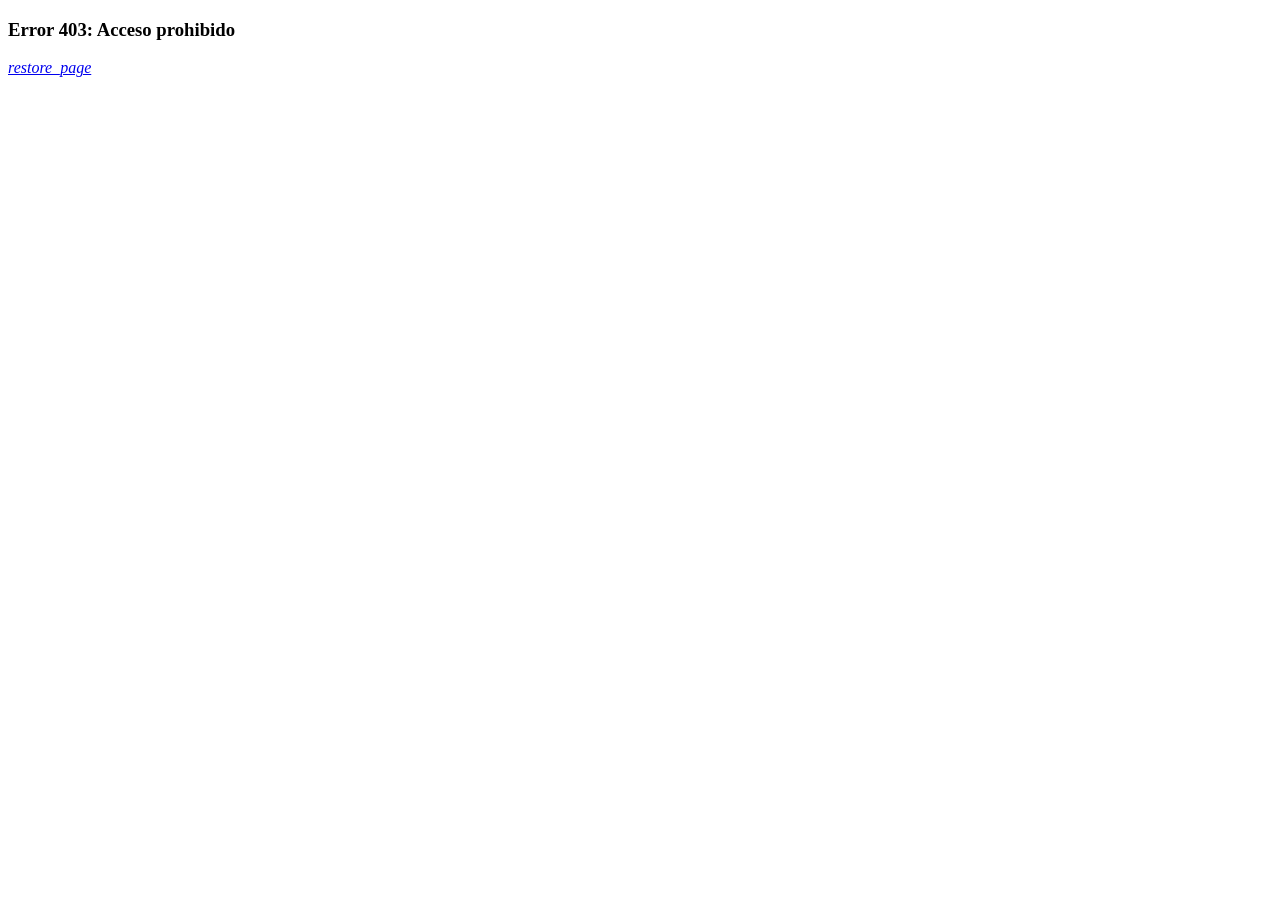
==== resources/pages/error403.html @ 5c09cd18 "Siuuu" ====
<!doctype html>
<html lang='es'>
<head>
    <meta charset='utf-8'>
    <title>¡Acceso prohibido!</title>
    <link type='text/css' rel='stylesheet' href='/coffeeshop/resources/css/materialize.min.css'/>
	<link type='text/css' rel='stylesheet' href='/coffeeshop/resources/css/material-icons.css'/>
    <meta name='viewport' content='width=device-width, initial-scale=1'>
</head>
<body>
    <div class='center-align'>
        <h3>Error 403: Acceso prohibido</h3>
        <a href='/coffeeshop/views/public/'><i class="medium material-icons">restore_page</i></a>
    </div>
</body>
</html>
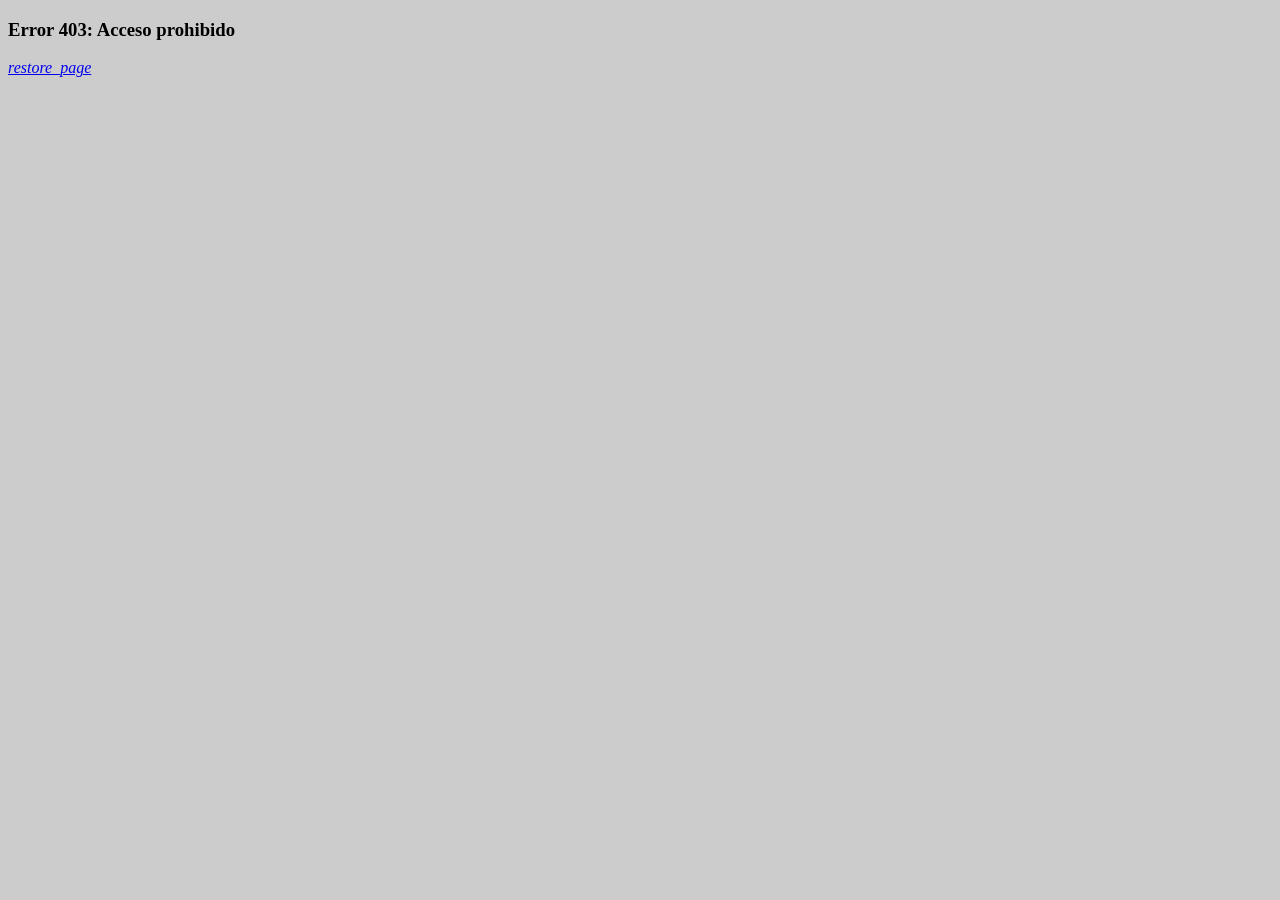
==== commit 6a1e2449: "Paginas de error" ====
--- a/resources/pages/error403.html
+++ b/resources/pages/error403.html
@@ -3,14 +3,22 @@
 <head>
     <meta charset='utf-8'>
     <title>¡Acceso prohibido!</title>
-    <link type='text/css' rel='stylesheet' href='/coffeeshop/resources/css/materialize.min.css'/>
-	<link type='text/css' rel='stylesheet' href='/coffeeshop/resources/css/material-icons.css'/>
+    <link type='text/css' rel='stylesheet' href='/cr7/realtech/resources/css/materialize.min.css'/>
+	<link type='text/css' rel='stylesheet' href='/cr7/realtech/resources/css/material-icons.css'/>
     <meta name='viewport' content='width=device-width, initial-scale=1'>
+
+    <style>
+            body {
+                background-image: url("/cr7/realtech/resources/img/403.png");
+                background-repeat: no-repeat;        
+                background-color: #cccccc;
+                }
+    </style>
 </head>
 <body>
     <div class='center-align'>
         <h3>Error 403: Acceso prohibido</h3>
-        <a href='/coffeeshop/views/public/'><i class="medium material-icons">restore_page</i></a>
+        <a href='/cr7/realtech/views/public/'><i class="medium material-icons">restore_page</i></a>
     </div>
 </body>
 </html>
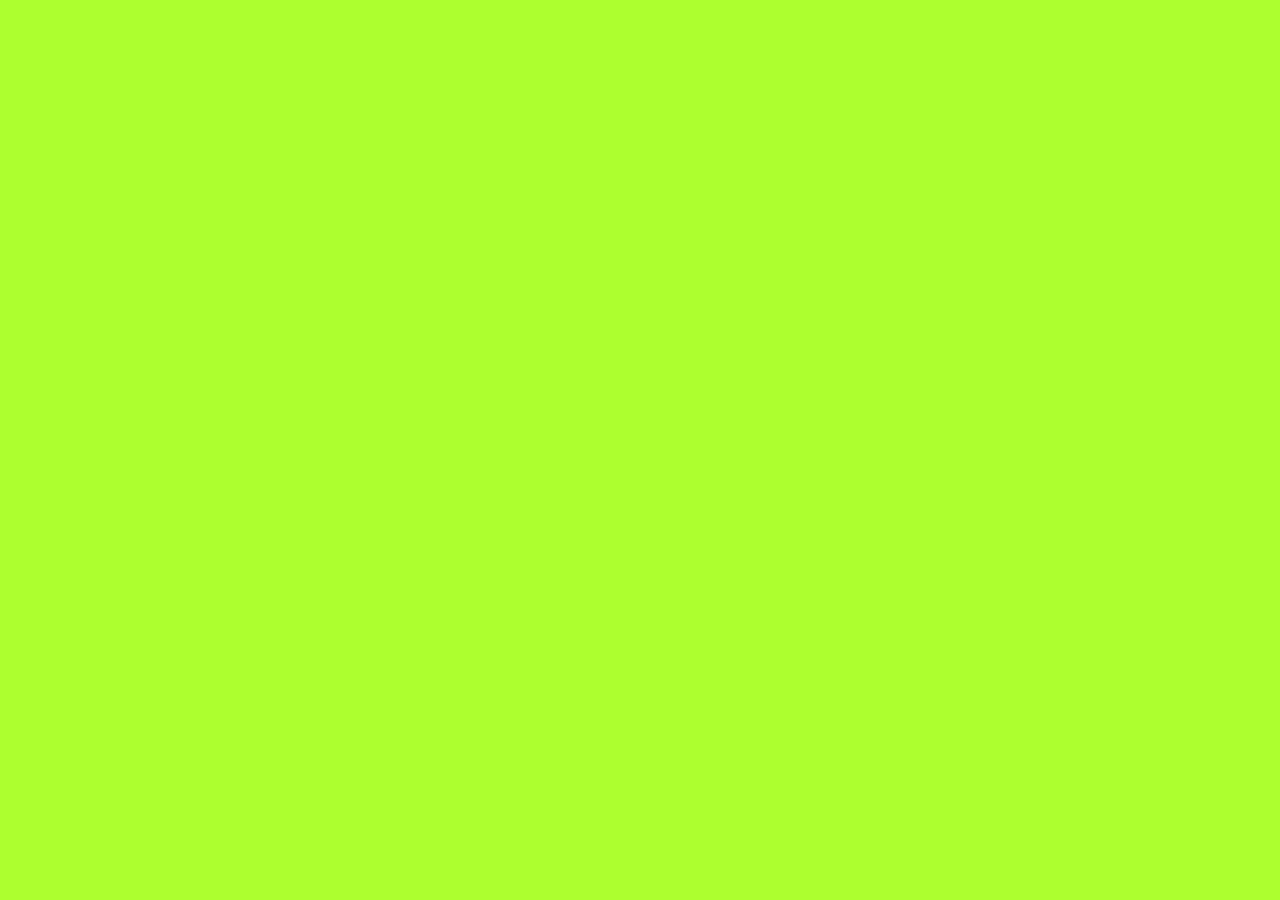
==== commit ab38cfd9: "SIuu" ====
--- a/resources/pages/error403.html
+++ b/resources/pages/error403.html
@@ -9,16 +9,15 @@
 
     <style>
             body {
-                background-image: url("/cr7/realtech/resources/img/403.png");
-                background-repeat: no-repeat;        
-                background-color: #cccccc;
+                background-image: url("/cr7/realtech/resources/img/descarga.png");                    
+                background-color: greenyellow;
                 }
     </style>
 </head>
 <body>
-    <div class='center-align'>
+    <!-- <div class='center-align'>
         <h3>Error 403: Acceso prohibido</h3>
-        <a href='/cr7/realtech/views/public/'><i class="medium material-icons">restore_page</i></a>
-    </div>
+        <a href='/cr7/realtech/views/dashboard/'><i class="medium material-icons">restore_page</i></a>
+    </div> -->
 </body>
 </html>
